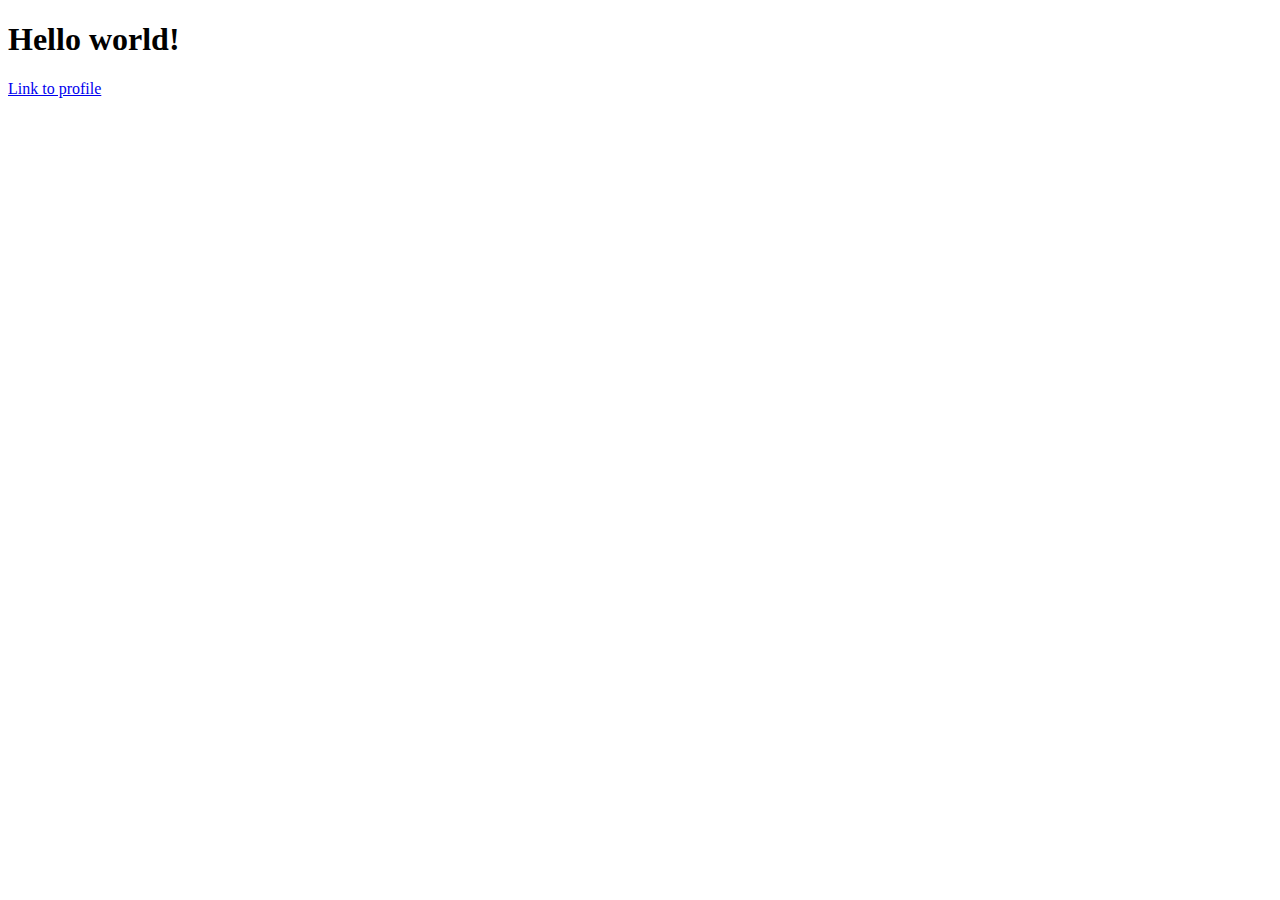
==== index.html @ f6aedf19 "created profile.html and index.html" ====
<!DOCTYPE html>
<html lang="en">
  <head>
    <meta charset="UTF-8">
    <meta name="viewport" content="width=device-width, initial-scale=1.0">
    <meta http-equiv="X-UA-Compatible" content="ie=edge">
    <title>My profile</title>
  </head>
  <body>
    <h1>Hello world!</h1>
    <nav><a href="profile.html">Link to profile</a></nav>
  </body>

</html>
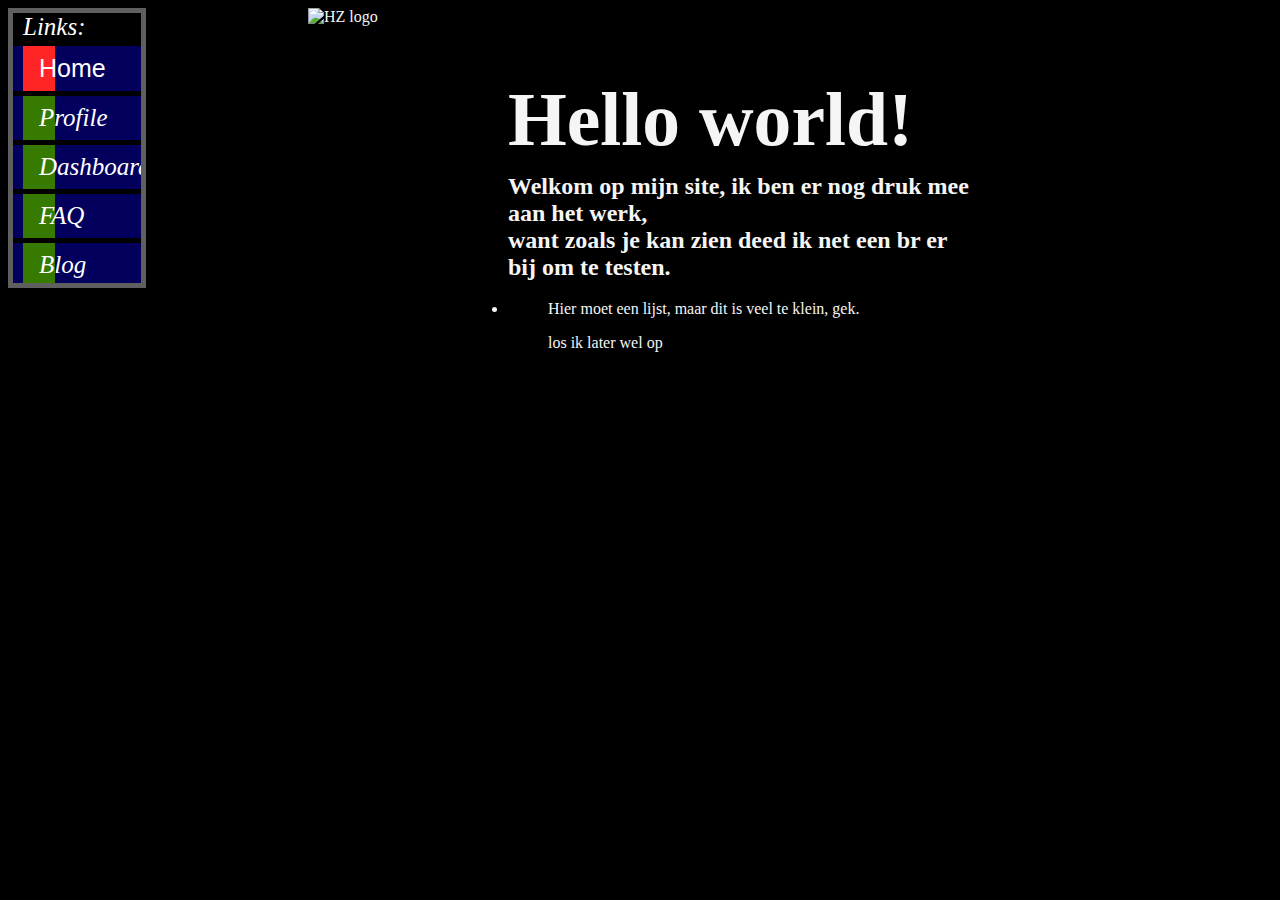
==== commit ab7e3db5: "finished navigation, now time actual information on the page" ====
--- a/index.html
+++ b/index.html
@@ -1,14 +1,57 @@
 <!DOCTYPE html>
 <html lang="en">
-  <head>
-    <meta charset="UTF-8">
-    <meta name="viewport" content="width=device-width, initial-scale=1.0">
-    <meta http-equiv="X-UA-Compatible" content="ie=edge">
-    <title>My profile</title>
-  </head>
-  <body>
-    <h1>Hello world!</h1>
-    <nav><a href="profile.html">Link to profile</a></nav>
-  </body>
+
+<head>
+  <meta charset="UTF-8">
+  <meta name="viewport" content="width=device-width, initial-scale=1.0">
+  <meta http-equiv="X-UA-Compatible" content="ie=edge">
+  <title>The main page of 'me'</title>
+  <link rel="stylesheet" href="style.css">
+</head>
+
+<body>
+  <ul class=navbar>
+    <li>
+      <nav>Links:</nav>
+    </li>
+    <li class=active>
+      <nav><a href="index.html" class=current-page>Home</a></nav>
+    </li>
+    <li class=active>
+      <nav><a href="profile.html" class=different-page>Profile</a></nav>
+    </li>
+    <li class=active>
+      <nav><a href="dashboard.html" class=different-page>Dashboard</a></nav>
+    </li>
+    <li class=active>
+      <nav><a href="faq.html" class=different-page>FAQ</a></nav>
+    </li>
+    <li class=active>
+      <nav><a href="blog.html" class=different-page>Blog</a></nav>
+    </li>
+  </ul>
+
+
+
+  <main>
+    <img src="https://cdn.freebiesupply.com/logos/thumbs/2x/hz-university-of-applied-sciences-logo.png" alt="HZ logo"
+      id=hzlogo>
+    <h1 class="large-letters">Hello world!
+    </h1>
+    <h2>
+      Welkom op mijn site, ik ben er nog druk mee aan het werk,<br>
+      want zoals je kan zien deed ik net een br er bij om te testen.
+    </h2>
+    <li>
+      <ul>Hier moet een lijst, maar dit is veel te klein, gek.</ul>
+      <ul>los ik later wel op</ul>
+    </li>
+
+
+  </main>
+
+
+
+</body>
 
 </html>--- a/style.css
+++ b/style.css
@@ -0,0 +1,62 @@
+main {color: whitesmoke;
+    margin: 0px 300px 0px 500px;
+}
+
+.large-letters{font-size: 2cm;
+  margin-bottom: -10px;
+}
+
+body {background-color: black;
+}
+
+nav {font-style: italic;
+  margin: 0px 300px 5px 10px;
+  font-size: 25px;
+  color: white;
+}
+
+.navbar {list-style-type: none;
+          margin: 0;
+          padding: 0;
+          width: 10%;
+          background-color: #000000;
+          border: 5px solid rgb(95, 95, 95);
+          height: 30%;
+          position: fixed;
+          overflow: auto;
+}
+
+li a {display: block;
+    color: rgb(255, 255, 255);
+    padding: 8px 16px;
+    text-decoration: none;
+    text-align: center;
+}
+
+.medium-image {width: 500px;
+                border-radius: 50%;
+}
+
+.empty-line {margin: 25px;
+}
+
+.active {
+  background-color: #02005c;
+  color: rgb(255, 255, 255);
+}
+
+.current-page{font-family: sans-serif, Arial, Helvetica, sans-serif;
+              font-style: initial;
+              background-color: #ff2525;
+              color: rgb(255, 255, 255);
+}
+
+.different-page{
+  background-color: rgb(55, 122, 0);
+  color: #ffffff;
+}
+
+#hzlogo{
+  margin: -100px -100px -250px -200px;
+  padding: 0px 200px 0px 0px;
+}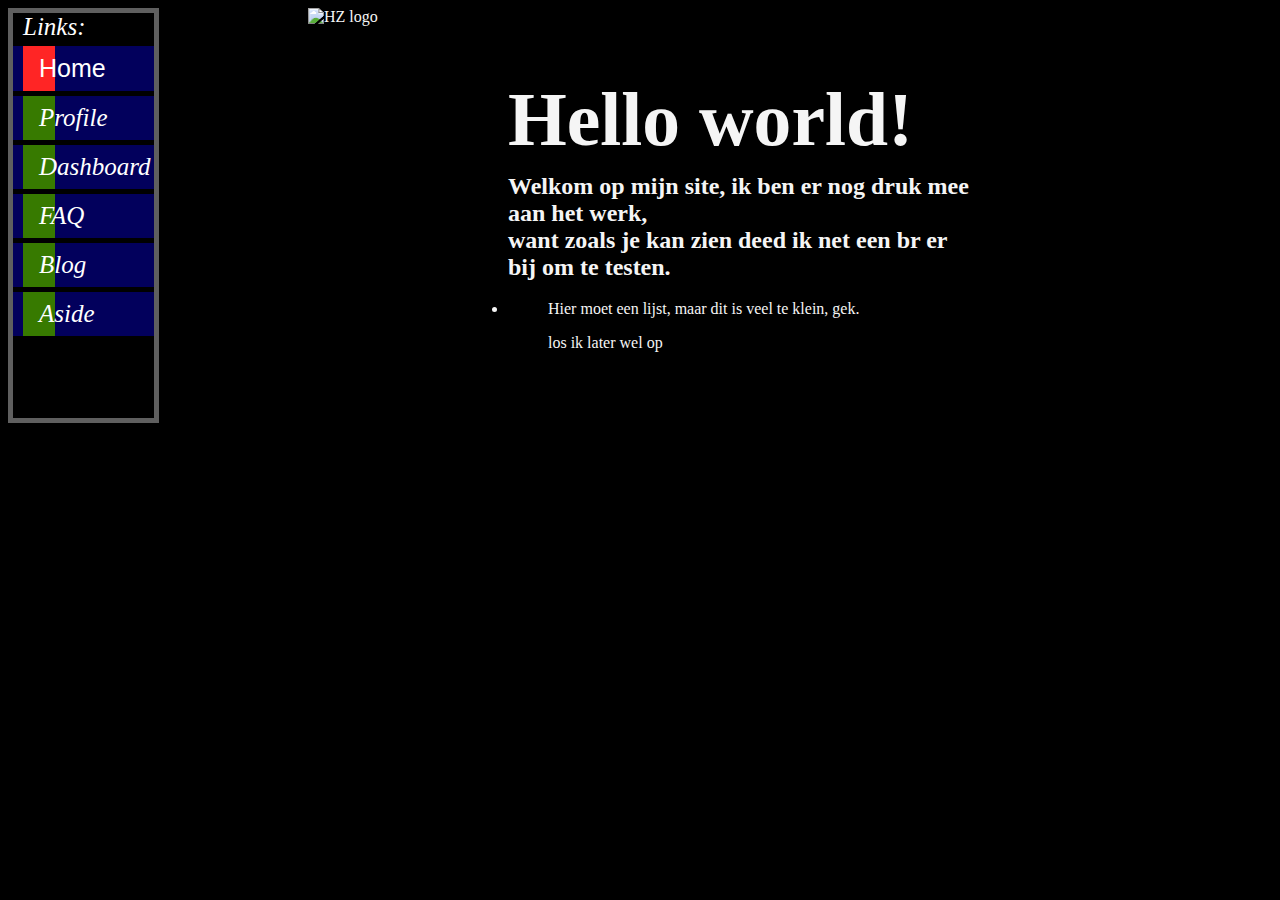
==== commit c80a7c27: "finished dashboard, added the aside page. more to do more to do, but enough for now" ====
--- a/index.html
+++ b/index.html
@@ -29,9 +29,10 @@
     <li class=active>
       <nav><a href="blog.html" class=different-page>Blog</a></nav>
     </li>
+    <li class=active>
+      <nav><a href="aside.html" class=different-page>Aside</a></nav>
+    </li>
   </ul>
-
-
 
   <main>
     <img src="https://cdn.freebiesupply.com/logos/thumbs/2x/hz-university-of-applied-sciences-logo.png" alt="HZ logo"
@@ -46,12 +47,7 @@
       <ul>Hier moet een lijst, maar dit is veel te klein, gek.</ul>
       <ul>los ik later wel op</ul>
     </li>
-
-
   </main>
-
-
-
 </body>
 
 </html>--- a/style.css
+++ b/style.css
@@ -18,10 +18,10 @@
 .navbar {list-style-type: none;
           margin: 0;
           padding: 0;
-          width: 10%;
+          width: 11%;
           background-color: #000000;
           border: 5px solid rgb(95, 95, 95);
-          height: 30%;
+          height: 45%;
           position: fixed;
           overflow: auto;
 }
@@ -37,8 +37,6 @@
                 border-radius: 50%;
 }
 
-.empty-line {margin: 25px;
-}
 
 .active {
   background-color: #02005c;
@@ -57,6 +55,60 @@
 }
 
 #hzlogo{
-  margin: -100px -100px -250px -200px;
+  margin: -100px -100px -200px -200px;
   padding: 0px 200px 0px 0px;
+}
+
+.faqol{ 
+  font-size: 20px;      
+}
+.faqli{
+  font-style: oblique;
+  margin-bottom: 0px;
+  margin-top: 20px;
+  color: rgb(204, 204, 204);
+}
+
+.container{
+  display: grid; 
+  grid-template-columns: 1fr 1fr 1fr 1fr; 
+  grid-template-rows: 1fr 1fr 1fr 1fr; 
+  gap: 0px 10px; 
+  grid-template-areas: 
+    "Quartile-1 Q1T1 Q1T2 Q1T3"
+    "Quartile-2 Q2T1 Q2T2 Q2T4"
+    "Quartile-3 Q3T1 Q3T2 Q3T3"
+    "Quartile-4 Q4T1 Q4T2 Q4T3"; 
+  justify-items: stretch; 
+  background-color: rgb(0, 0, 0);
+  color: white;
+  font-size: 30px;
+  margin-left: 250px;
+  border-color: white;
+}
+.Quartile-1 { grid-area: Quartile-1; background-color: rgb(0, 1, 83);}
+.Quartile-2 { grid-area: Quartile-2; background-color: rgb(0, 2, 109);}
+.Quartile-3 { grid-area: Quartile-3; background-color: rgb(0, 1, 83);}
+.Quartile-4 { grid-area: Quartile-4; background-color: rgb(0, 2, 109);}
+.Q1T1 { grid-area: Q1T1; }
+.Q1T2 { grid-area: Q1T2; }
+.Q1T3 { grid-area: Q1T3; }
+.Q2T1 { grid-area: Q2T1; }
+.Q2T2 { grid-area: Q2T2; }
+.Q3T3 { grid-area: Q3T3; }
+.Q2T4 { grid-area: Q2T4; }
+.Q3T1 { grid-area: Q3T1; }
+.Q3T2 { grid-area: Q3T2; }
+.Q4T1 { grid-area: Q4T1; }
+.Q4T2 { grid-area: Q4T2; }
+.Q4T3 { grid-area: Q4T3; }
+
+.testnotfinished{
+  background-color: red;
+}
+.testnotbegun{
+  background-color: orange;
+}
+.testfinished{
+  background-color: green;
 }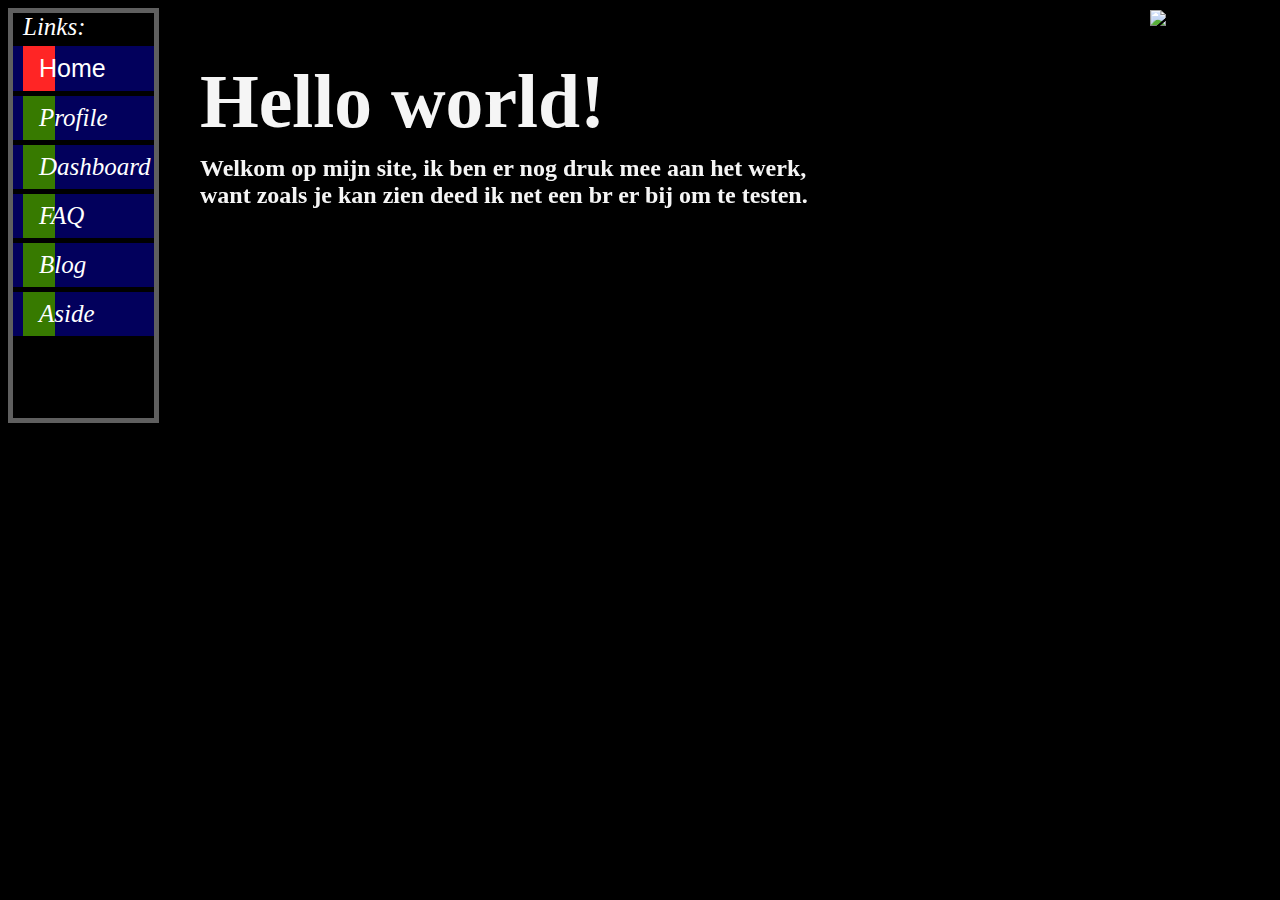
==== commit 69252038: "First ever blog looks nice and works, need to add bottom margin. Made a grid to make the blog work. " ====
--- a/index.html
+++ b/index.html
@@ -10,43 +10,48 @@
 </head>
 
 <body>
-  <ul class=navbar>
+  <ul class="navbar">
     <li>
       <nav>Links:</nav>
     </li>
-    <li class=active>
-      <nav><a href="index.html" class=current-page>Home</a></nav>
+    <li class="active">
+      <nav><a href="index.html" class="current-page">Home</a></nav>
     </li>
-    <li class=active>
-      <nav><a href="profile.html" class=different-page>Profile</a></nav>
+    <li class="active">
+      <nav><a href="profile.html" class="different-page">Profile</a></nav>
     </li>
-    <li class=active>
-      <nav><a href="dashboard.html" class=different-page>Dashboard</a></nav>
+    <li class="active">
+      <nav><a href="dashboard.html" class="different-page">Dashboard</a></nav>
     </li>
-    <li class=active>
-      <nav><a href="faq.html" class=different-page>FAQ</a></nav>
+    <li class="active">
+      <nav><a href="faq.html" class="different-page">FAQ</a></nav>
     </li>
-    <li class=active>
-      <nav><a href="blog.html" class=different-page>Blog</a></nav>
+    <li class="active">
+      <nav><a href="blog.html" class="different-page">Blog</a></nav>
     </li>
-    <li class=active>
-      <nav><a href="aside.html" class=different-page>Aside</a></nav>
+    <li class="active">
+      <nav><a href="aside.html" class="different-page">Aside</a></nav>
     </li>
   </ul>
 
+  <img src="https://logos-download.com/wp-content/uploads/2019/01/HZ_University_of_Applied_Sciences_Logo.png" alt="HZ logo"
+  id="hzlogo">
+
   <main>
-    <img src="https://cdn.freebiesupply.com/logos/thumbs/2x/hz-university-of-applied-sciences-logo.png" alt="HZ logo"
-      id=hzlogo>
     <h1 class="large-letters">Hello world!
     </h1>
     <h2>
-      Welkom op mijn site, ik ben er nog druk mee aan het werk,<br>
-      want zoals je kan zien deed ik net een br er bij om te testen.
+      <article>
+        Welkom op mijn site, ik ben er nog druk mee aan het werk,<br>
+        want zoals je kan zien deed ik net een br er bij om te testen. 
+      </article>
+      <img src="profilepic.jpg" alt="my hz pic" id="mepic">
     </h2>
-    <li>
+    <!--<li>
       <ul>Hier moet een lijst, maar dit is veel te klein, gek.</ul>
       <ul>los ik later wel op</ul>
-    </li>
+    </li>-->
+
   </main>
 </body>
 
--- a/style.css
+++ b/style.css
@@ -1,5 +1,6 @@
-main {color: whitesmoke;
-    margin: 0px 300px 0px 500px;
+main{color: whitesmoke;
+      position: fixed;
+      left: 200px
 }
 
 .large-letters{font-size: 2cm;
@@ -55,12 +56,21 @@
 }
 
 #hzlogo{
-  margin: -100px -100px -200px -200px;
-  padding: 0px 200px 0px 0px;
+  width: 350px;
+  position: fixed;
+  left: 1150px;
+  top: 10px;
+}
+#mepic{
+  width: 200px;
+  position: absolute;
+  top: 110px;
+  left: 1100px;
 }
 
 .faqol{ 
-  font-size: 20px;      
+  font-size: 20px; 
+  margin-right: 200px;     
 }
 .faqli{
   font-style: oblique;
@@ -82,8 +92,10 @@
   justify-items: stretch; 
   background-color: rgb(0, 0, 0);
   color: white;
+  position: fixed;
   font-size: 30px;
-  margin-left: 250px;
+  top: 75px;
+  margin-left: 200px;
   border-color: white;
 }
 .Quartile-1 { grid-area: Quartile-1; background-color: rgb(0, 1, 83);}
@@ -102,7 +114,6 @@
 .Q4T1 { grid-area: Q4T1; }
 .Q4T2 { grid-area: Q4T2; }
 .Q4T3 { grid-area: Q4T3; }
-
 .testnotfinished{
   background-color: red;
 }
@@ -111,4 +122,59 @@
 }
 .testfinished{
   background-color: green;
-}+}
+
+.asidelinks{
+  margin: 10px 500px 10px 500px;
+  text-align: center;
+  font-size: 30px;
+  color: #8785ff;
+  background-color: #1f1f1f;
+  display: block;
+  block-size: 100px 10px;
+}
+
+a:hover{
+  background-color: rgb(0, 156, 0);
+  color: #cdfffb;
+}
+
+.blog1container {
+  display: grid; 
+  grid-auto-columns: 1fr; 
+  grid-template-columns: 1000px; 
+  grid-template-rows: 1fr; 
+  gap: 0px 0px; 
+  grid-template-areas: 
+  "blog1"; 
+  background-color: #03002c;
+  border-radius: 50px 50px 50px 5px;
+  text-align: center;
+  font-size: 30px;
+}
+.blog1 { grid-area: blog1;
+        padding-left: 30px;
+        padding-right: 30px;
+}
+
+
+/* People
+was using margin for the position of pictures, postion: ""; works better
+
+html validator
+index.html - good
+profile.html - removed uneccesary <p>
+post.html - good
+faq.html - malformed byte sequence?
+dashboard.html - good
+blog.html - good
+aside.html -  removed uneccesary div
+
+htmlhint
+classes didn't have " "
+misplaced </article>
+
+stylelint
+all good
+
+denkfout: geen "" na class=*/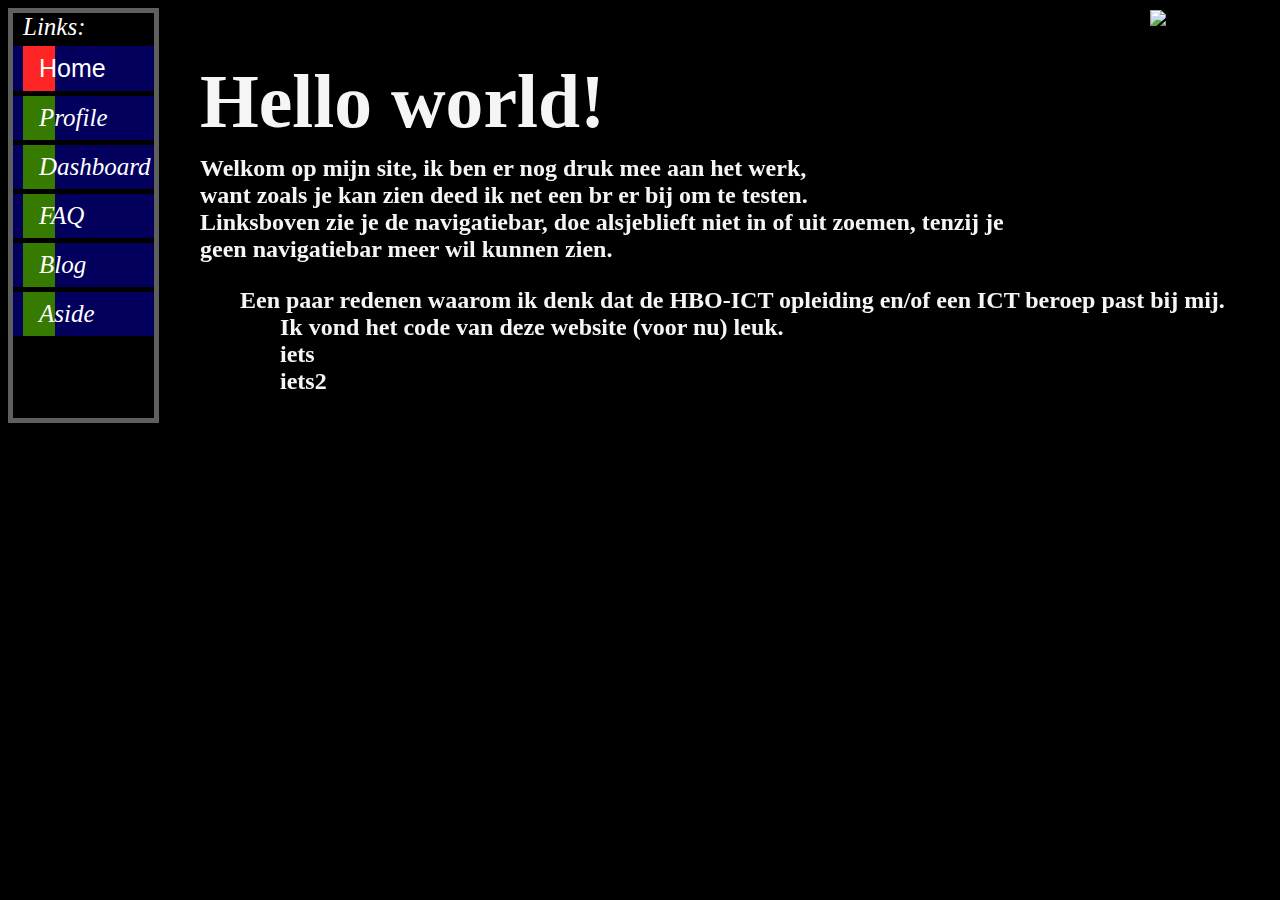
==== commit 7d66c13c: "Added blog post, made blog fully work, dashboard finished/improved, added dogpic and gekkopic, updat" ====
--- a/index.html
+++ b/index.html
@@ -34,8 +34,8 @@
     </li>
   </ul>
 
-  <img src="https://logos-download.com/wp-content/uploads/2019/01/HZ_University_of_Applied_Sciences_Logo.png" alt="HZ logo"
-  id="hzlogo">
+  <img src="https://logos-download.com/wp-content/uploads/2019/01/HZ_University_of_Applied_Sciences_Logo.png"
+    alt="HZ logo" id="hzlogo">
 
   <main>
     <h1 class="large-letters">Hello world!
@@ -43,15 +43,16 @@
     <h2>
       <article>
         Welkom op mijn site, ik ben er nog druk mee aan het werk,<br>
-        want zoals je kan zien deed ik net een br er bij om te testen. 
+        want zoals je kan zien deed ik net een br er bij om te testen.<br>
+        Linksboven zie je de navigatiebar, doe alsjeblieft niet in of uit zoemen, tenzij je <br> geen navigatiebar meer wil kunnen zien.
       </article>
       <img src="profilepic.jpg" alt="my hz pic" id="mepic">
+      <ul>Een paar redenen waarom ik denk dat de HBO-ICT opleiding en/of een ICT beroep past bij mij.
+        <ul>Ik vond het code van deze website (voor nu) leuk.</ul>
+        <ul>iets</ul>
+        <ul>iets2</ul>
+      </ul>
     </h2>
-    <!--<li>
-      <ul>Hier moet een lijst, maar dit is veel te klein, gek.</ul>
-      <ul>los ik later wel op</ul>
-    </li>-->
-
   </main>
 </body>
 
--- a/style.css
+++ b/style.css
@@ -1,5 +1,5 @@
 main{color: whitesmoke;
-      position: fixed;
+      position: absolute;
       left: 200px
 }
 
@@ -34,10 +34,23 @@
     text-align: center;
 }
 
-.medium-image {width: 500px;
-                border-radius: 50%;
+#ashenone-image{width: 375px;
+  position: absolute;
+  top: 10px;
+  left: 1000px;
+  border-radius: 10px;
+  width: 500px;
 }
-
+#dogpic{
+  width: 300px;
+  position: relative;
+  top: -10px;
+  left: 40px;
+  border-radius: 5px;
+}
+#gekkopic{
+  width: 200px;
+}
 
 .active {
   background-color: #02005c;
@@ -69,7 +82,7 @@
 }
 
 .faqol{ 
-  font-size: 20px; 
+  font-size: 25px; 
   margin-right: 200px;     
 }
 .faqli{
@@ -77,51 +90,6 @@
   margin-bottom: 0px;
   margin-top: 20px;
   color: rgb(204, 204, 204);
-}
-
-.container{
-  display: grid; 
-  grid-template-columns: 1fr 1fr 1fr 1fr; 
-  grid-template-rows: 1fr 1fr 1fr 1fr; 
-  gap: 0px 10px; 
-  grid-template-areas: 
-    "Quartile-1 Q1T1 Q1T2 Q1T3"
-    "Quartile-2 Q2T1 Q2T2 Q2T4"
-    "Quartile-3 Q3T1 Q3T2 Q3T3"
-    "Quartile-4 Q4T1 Q4T2 Q4T3"; 
-  justify-items: stretch; 
-  background-color: rgb(0, 0, 0);
-  color: white;
-  position: fixed;
-  font-size: 30px;
-  top: 75px;
-  margin-left: 200px;
-  border-color: white;
-}
-.Quartile-1 { grid-area: Quartile-1; background-color: rgb(0, 1, 83);}
-.Quartile-2 { grid-area: Quartile-2; background-color: rgb(0, 2, 109);}
-.Quartile-3 { grid-area: Quartile-3; background-color: rgb(0, 1, 83);}
-.Quartile-4 { grid-area: Quartile-4; background-color: rgb(0, 2, 109);}
-.Q1T1 { grid-area: Q1T1; }
-.Q1T2 { grid-area: Q1T2; }
-.Q1T3 { grid-area: Q1T3; }
-.Q2T1 { grid-area: Q2T1; }
-.Q2T2 { grid-area: Q2T2; }
-.Q3T3 { grid-area: Q3T3; }
-.Q2T4 { grid-area: Q2T4; }
-.Q3T1 { grid-area: Q3T1; }
-.Q3T2 { grid-area: Q3T2; }
-.Q4T1 { grid-area: Q4T1; }
-.Q4T2 { grid-area: Q4T2; }
-.Q4T3 { grid-area: Q4T3; }
-.testnotfinished{
-  background-color: red;
-}
-.testnotbegun{
-  background-color: orange;
-}
-.testfinished{
-  background-color: green;
 }
 
 .asidelinks{
@@ -151,12 +119,28 @@
   border-radius: 50px 50px 50px 5px;
   text-align: center;
   font-size: 30px;
+  margin-bottom: 25px;
 }
 .blog1 { grid-area: blog1;
         padding-left: 30px;
         padding-right: 30px;
+        border: 1px solid rgb(0, 72, 121);
+        border-radius: 50px 50px 50px 5px;
 }
 
+table, th, td {border: 1px solid rgb(122, 122, 122);
+  color: white;
+  background-color: rgb(0, 0, 51);
+  font-size: 30px;
+  width: 900px;
+  border-radius: 5px;
+}
+
+table {position: relative;
+  top: 100px;
+  left: 200px;
+  border-color: white;
+}
 
 /* People
 was using margin for the position of pictures, postion: ""; works better
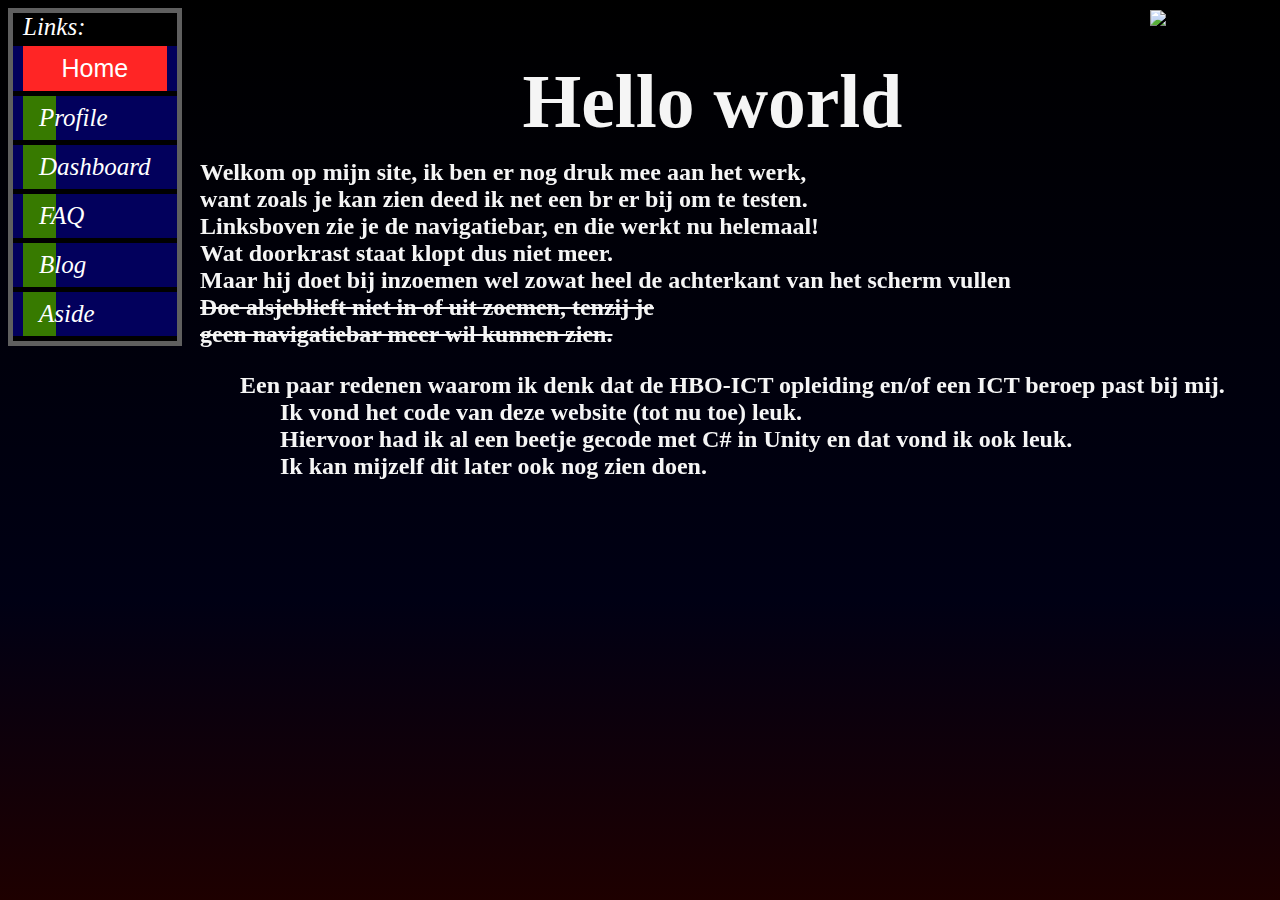
==== commit af150776: "lightly improved aside, updated blog with post, added reasons for why this education suits mee, fini" ====
--- a/index.html
+++ b/index.html
@@ -38,20 +38,27 @@
     alt="HZ logo" id="hzlogo">
 
   <main>
-    <h1 class="large-letters">Hello world!
+    <h1 class="large-letters">Hello world
     </h1>
     <h2>
       <article>
-        Welkom op mijn site, ik ben er nog druk mee aan het werk,<br>
-        want zoals je kan zien deed ik net een br er bij om te testen.<br>
-        Linksboven zie je de navigatiebar, doe alsjeblieft niet in of uit zoemen, tenzij je <br> geen navigatiebar meer wil kunnen zien.
+        <p>
+          Welkom op mijn site, ik ben er nog druk mee aan het werk,<br>
+          want zoals je kan zien deed ik net een br er bij om te testen.<br>
+          Linksboven zie je de navigatiebar, en die werkt nu helemaal!<br>
+          Wat doorkrast staat klopt dus niet meer.<br>
+          Maar hij doet bij inzoemen wel zowat heel de achterkant van het scherm vullen<br>
+          <s>Doe alsjeblieft niet in of uit zoemen, tenzij je<br> geen navigatiebar meer wil kunnen zien.</s>
+        </p>
       </article>
       <img src="profilepic.jpg" alt="my hz pic" id="mepic">
+      <p>
       <ul>Een paar redenen waarom ik denk dat de HBO-ICT opleiding en/of een ICT beroep past bij mij.
-        <ul>Ik vond het code van deze website (voor nu) leuk.</ul>
-        <ul>iets</ul>
-        <ul>iets2</ul>
+        <ul>Ik vond het code van deze website (tot nu toe) leuk.</ul>
+        <ul>Hiervoor had ik al een beetje gecode met C# in Unity en dat vond ik ook leuk.</ul>
+        <ul>Ik kan mijzelf dit later ook nog zien doen.</ul>
       </ul>
+      </p>
     </h2>
   </main>
 </body>
--- a/style.css
+++ b/style.css
@@ -5,13 +5,16 @@
 
 .large-letters{font-size: 2cm;
   margin-bottom: -10px;
+  text-align: center;
 }
 
-body {background-color: black;
+body {height: 100%;
+  background-attachment: fixed;
+  background-image: linear-gradient(black, rgb(0, 0, 10), rgb(0, 0, 20), rgb(30, 0, 0));
 }
 
 nav {font-style: italic;
-  margin: 0px 300px 5px 10px;
+  margin: 0px 10px 5px 10px;
   font-size: 25px;
   color: white;
 }
@@ -19,10 +22,10 @@
 .navbar {list-style-type: none;
           margin: 0;
           padding: 0;
-          width: 11%;
+          width: auto;
           background-color: #000000;
           border: 5px solid rgb(95, 95, 95);
-          height: 45%;
+          height: auto;
           position: fixed;
           overflow: auto;
 }
@@ -66,6 +69,7 @@
 .different-page{
   background-color: rgb(55, 122, 0);
   color: #ffffff;
+  width: 1%;
 }
 
 #hzlogo{
@@ -100,6 +104,14 @@
   background-color: #1f1f1f;
   display: block;
   block-size: 100px 10px;
+  position: relative;
+  top: 100px;
+}
+#asidetext{
+  position: relative;
+  top: 20px;
+  left: 500px;
+  font-size: 50px;
 }
 
 a:hover{
@@ -115,8 +127,8 @@
   gap: 0px 0px; 
   grid-template-areas: 
   "blog1"; 
-  background-color: #03002c;
-  border-radius: 50px 50px 50px 5px;
+  background-image: linear-gradient(to bottom left, rgb(3, 0, 44), rgb(3, 0, 20));
+  border-radius: 50px 50px 50px 0px;
   text-align: center;
   font-size: 30px;
   margin-bottom: 25px;
@@ -125,7 +137,7 @@
         padding-left: 30px;
         padding-right: 30px;
         border: 1px solid rgb(0, 72, 121);
-        border-radius: 50px 50px 50px 5px;
+        border-radius: 50px 50px 50px 0px;
 }
 
 table, th, td {border: 1px solid rgb(122, 122, 122);
@@ -135,30 +147,34 @@
   width: 900px;
   border-radius: 5px;
 }
-
 table {position: relative;
-  top: 100px;
+  top: 80px;
   left: 200px;
   border-color: white;
 }
+.progressec{position: relative;
+  top: 90px;
+  left: 210px;
+  color: white;
+  width: 635px;
+  border: 1px solid rgb(122, 122, 122);
+  border-radius: 2px;
+  background-color: rgb(0, 0, 51);
+  font-size: 25px;
+}
+progress::-webkit-progress-value {background: blue;}
+progress::-moz-progress-bar {background: blue;}
 
-/* People
-was using margin for the position of pictures, postion: ""; works better
+.post{margin-right: 300px;}
+.postul{margin-bottom: -10px;}
+.postul:nth-child(even){
+  background-color: rgb(30, 30, 30);
+  border-radius: 5px;
+}
 
-html validator
-index.html - good
-profile.html - removed uneccesary <p>
-post.html - good
-faq.html - malformed byte sequence?
-dashboard.html - good
-blog.html - good
-aside.html -  removed uneccesary div
-
-htmlhint
-classes didn't have " "
-misplaced </article>
-
-stylelint
-all good
-
-denkfout: geen "" na class=*/+.studiekeuzetable{border: 1px solid rgb(73, 73, 73);
+  border-radius: 0px;
+  position: relative;
+  top: 0px;
+  left: 0px;}
+.studiekeuzeul{font-style: italic;}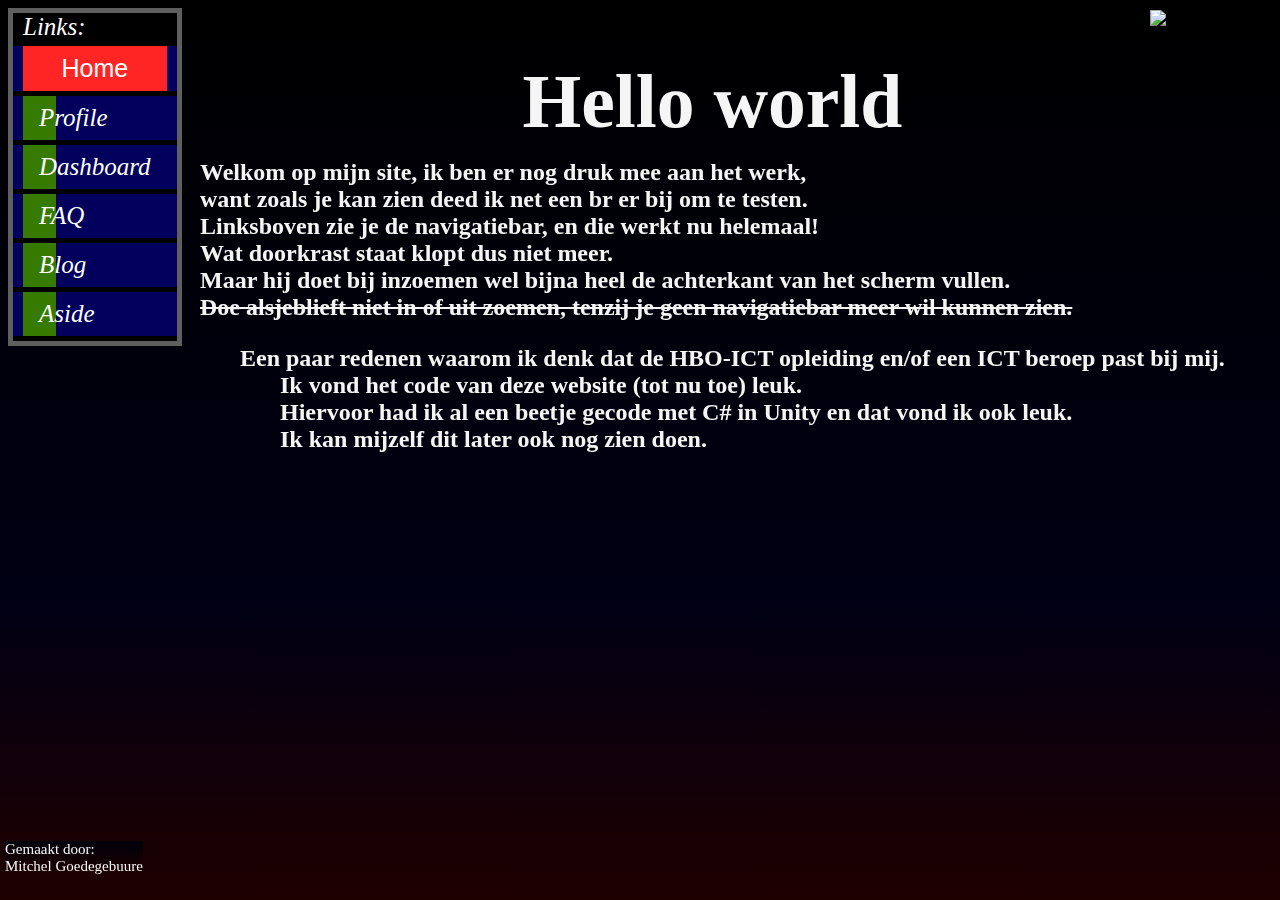
==== commit eaed7a97: "Moved all files into a seperate folder, git was getting files it shouldn't have due to it being one " ====
--- a/index.html
+++ b/index.html
@@ -34,6 +34,8 @@
     </li>
   </ul>
 
+  <p class="footer">Gemaakt door:<br> Mitchel Goedegebuure</p>
+
   <img src="https://logos-download.com/wp-content/uploads/2019/01/HZ_University_of_Applied_Sciences_Logo.png"
     alt="HZ logo" id="hzlogo">
 
@@ -47,8 +49,8 @@
           want zoals je kan zien deed ik net een br er bij om te testen.<br>
           Linksboven zie je de navigatiebar, en die werkt nu helemaal!<br>
           Wat doorkrast staat klopt dus niet meer.<br>
-          Maar hij doet bij inzoemen wel zowat heel de achterkant van het scherm vullen<br>
-          <s>Doe alsjeblieft niet in of uit zoemen, tenzij je<br> geen navigatiebar meer wil kunnen zien.</s>
+          Maar hij doet bij inzoemen wel bijna heel de achterkant van het scherm vullen.<br>
+          <s>Doe alsjeblieft niet in of uit zoemen, tenzij je geen navigatiebar meer wil kunnen zien.</s>
         </p>
       </article>
       <img src="profilepic.jpg" alt="my hz pic" id="mepic">
--- a/style.css
+++ b/style.css
@@ -1,6 +1,7 @@
+/* Base color of text and makes it go next to navbar */
 main{color: whitesmoke;
-      position: absolute;
-      left: 200px
+  position: absolute;
+  left: 200px
 }
 
 .large-letters{font-size: 2cm;
@@ -13,30 +14,31 @@
   background-image: linear-gradient(black, rgb(0, 0, 10), rgb(0, 0, 20), rgb(30, 0, 0));
 }
 
+
+/* Navbar base look and block shape */
 nav {font-style: italic;
   margin: 0px 10px 5px 10px;
   font-size: 25px;
   color: white;
 }
-
 .navbar {list-style-type: none;
-          margin: 0;
-          padding: 0;
-          width: auto;
-          background-color: #000000;
-          border: 5px solid rgb(95, 95, 95);
-          height: auto;
-          position: fixed;
-          overflow: auto;
-}
-
+  margin: 0;
+  padding: 0;
+  width: auto;
+  background-color: #000000;
+  border: 5px solid rgb(95, 95, 95);
+  height: auto;
+  position: fixed;
+  overflow: auto;
+}
 li a {display: block;
-    color: rgb(255, 255, 255);
-    padding: 8px 16px;
-    text-decoration: none;
-    text-align: center;
-}
-
+  color: rgb(255, 255, 255);
+  padding: 8px 16px;
+  text-decoration: none;
+  text-align: center;
+}
+
+/* Position and size of pics on profile.html */
 #ashenone-image{width: 375px;
   position: absolute;
   top: 10px;
@@ -55,23 +57,24 @@
   width: 200px;
 }
 
+/* Navbar font/color changers */
 .active {
   background-color: #02005c;
   color: rgb(255, 255, 255);
 }
-
 .current-page{font-family: sans-serif, Arial, Helvetica, sans-serif;
-              font-style: initial;
-              background-color: #ff2525;
-              color: rgb(255, 255, 255);
-}
-
+  font-style: initial;
+  background-color: #ff2525;
+  color: rgb(255, 255, 255);
+}
 .different-page{
   background-color: rgb(55, 122, 0);
   color: #ffffff;
   width: 1%;
 }
 
+
+/* The position of pics on index.html */
 #hzlogo{
   width: 350px;
   position: fixed;
@@ -85,6 +88,7 @@
   left: 1100px;
 }
 
+/* ol and li in faq.html font changer and placement */
 .faqol{ 
   font-size: 25px; 
   margin-right: 200px;     
@@ -96,6 +100,7 @@
   color: rgb(204, 204, 204);
 }
 
+/* Centers the asidelinks in Aside.html and makes it look nice */
 .asidelinks{
   margin: 10px 500px 10px 500px;
   text-align: center;
@@ -114,11 +119,13 @@
   font-size: 50px;
 }
 
+/* Changes the background and font color of links you hover on */
 a:hover{
   background-color: rgb(0, 156, 0);
   color: #cdfffb;
 }
 
+/* Blog "grid", base for all the blog shorts */
 .blog1container {
   display: grid; 
   grid-auto-columns: 1fr; 
@@ -134,12 +141,13 @@
   margin-bottom: 25px;
 }
 .blog1 { grid-area: blog1;
-        padding-left: 30px;
-        padding-right: 30px;
-        border: 1px solid rgb(0, 72, 121);
-        border-radius: 50px 50px 50px 0px;
-}
-
+  padding-left: 30px;
+  padding-right: 30px;
+  border: 1px solid rgb(0, 72, 121);
+  border-radius: 50px 50px 50px 0px;
+}
+
+/* Dashboard table and progressbar */
 table, th, td {border: 1px solid rgb(122, 122, 122);
   color: white;
   background-color: rgb(0, 0, 51);
@@ -165,6 +173,7 @@
 progress::-webkit-progress-value {background: blue;}
 progress::-moz-progress-bar {background: blue;}
 
+/* Post text in schoolsafari-post */
 .post{margin-right: 300px;}
 .postul{margin-bottom: -10px;}
 .postul:nth-child(even){
@@ -172,9 +181,21 @@
   border-radius: 5px;
 }
 
+/* Table in studiekeuze */
 .studiekeuzetable{border: 1px solid rgb(73, 73, 73);
   border-radius: 0px;
   position: relative;
   top: 0px;
   left: 0px;}
-.studiekeuzeul{font-style: italic;}+.studiekeuzeul{font-style: italic;}
+
+/* Footer with made by in the bottomleft */
+.footer{
+  position: fixed;
+  bottom: 10px;
+  left: 5px;
+  color: whitesmoke;
+  background-image: linear-gradient(rgb(0, 0, 10), rgb(30, 0, 0));
+  font-size: 15px;
+  max-width: 200px;
+}